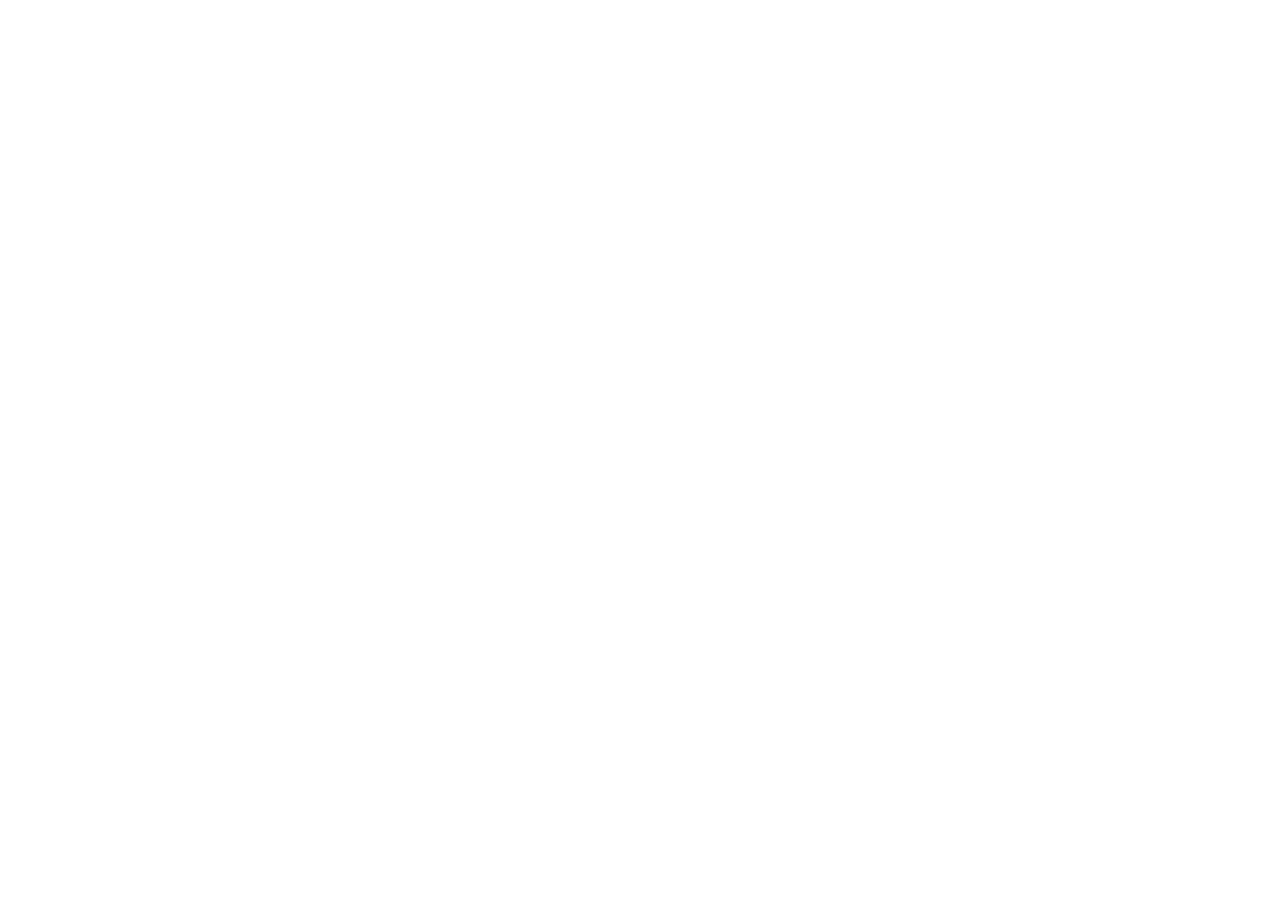
==== destination.html @ bea588ec "Add destination page for user data." ====
<!DOCTYPE html>
<html lang="en">
<head>
    <meta charset="UTF-8">
    <meta http-equiv="X-UA-Compatible" content="IE=edge">
    <meta name="viewport" content="width=device-width, initial-scale=1.0">
    <title>New User</title>
    <link rel="stylesheet" href=stylesheet.html>
</head>
<body>
    
</body>
</html>
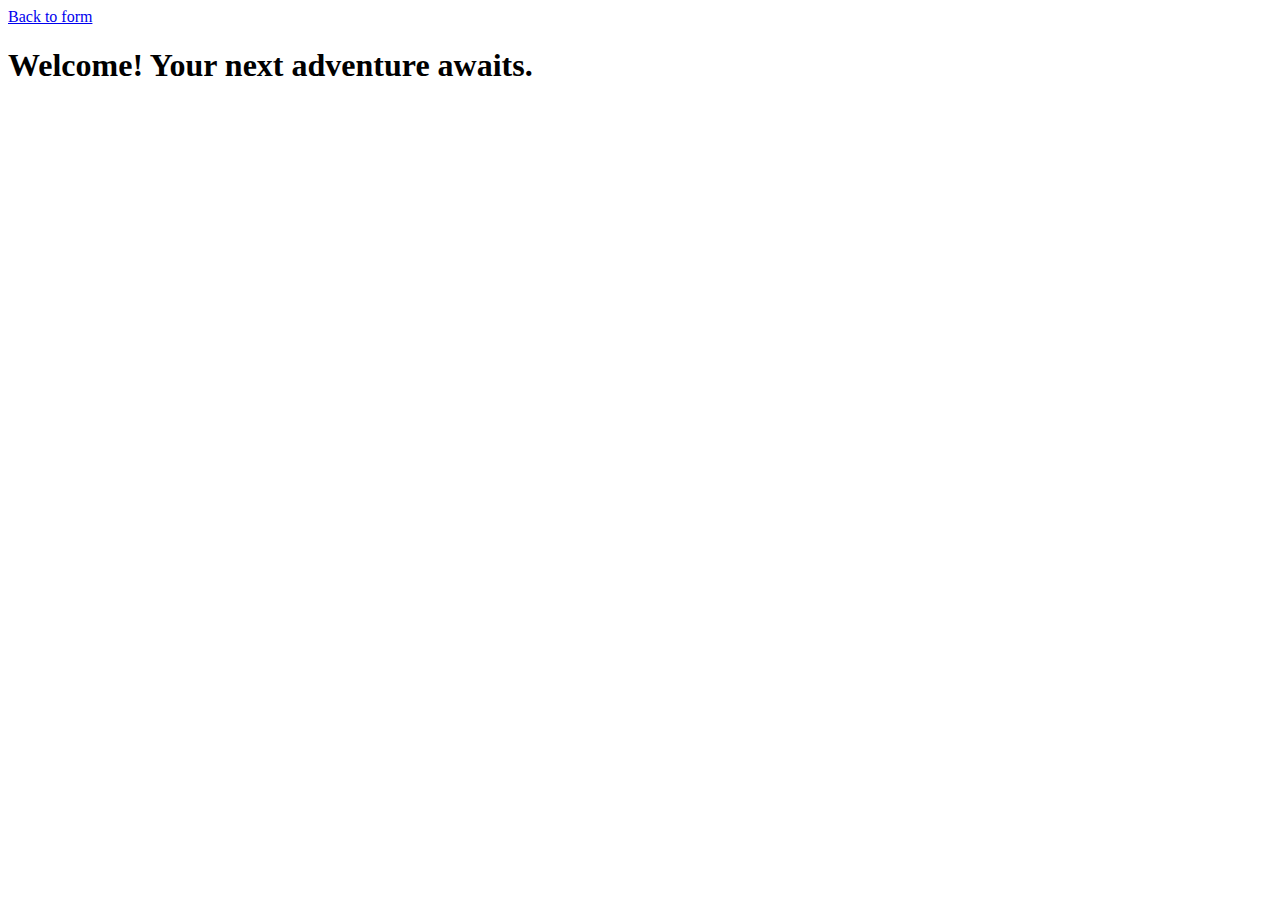
==== commit c4e8ddc7: "Change form type and add more to user page." ====
--- a/destination.html
+++ b/destination.html
@@ -8,6 +8,7 @@
     <link rel="stylesheet" href=stylesheet.html>
 </head>
 <body>
-    
+    <a href="index.html">Back to form</a>
+    <h1>Welcome! Your next adventure awaits.</h1>
 </body>
 </html>